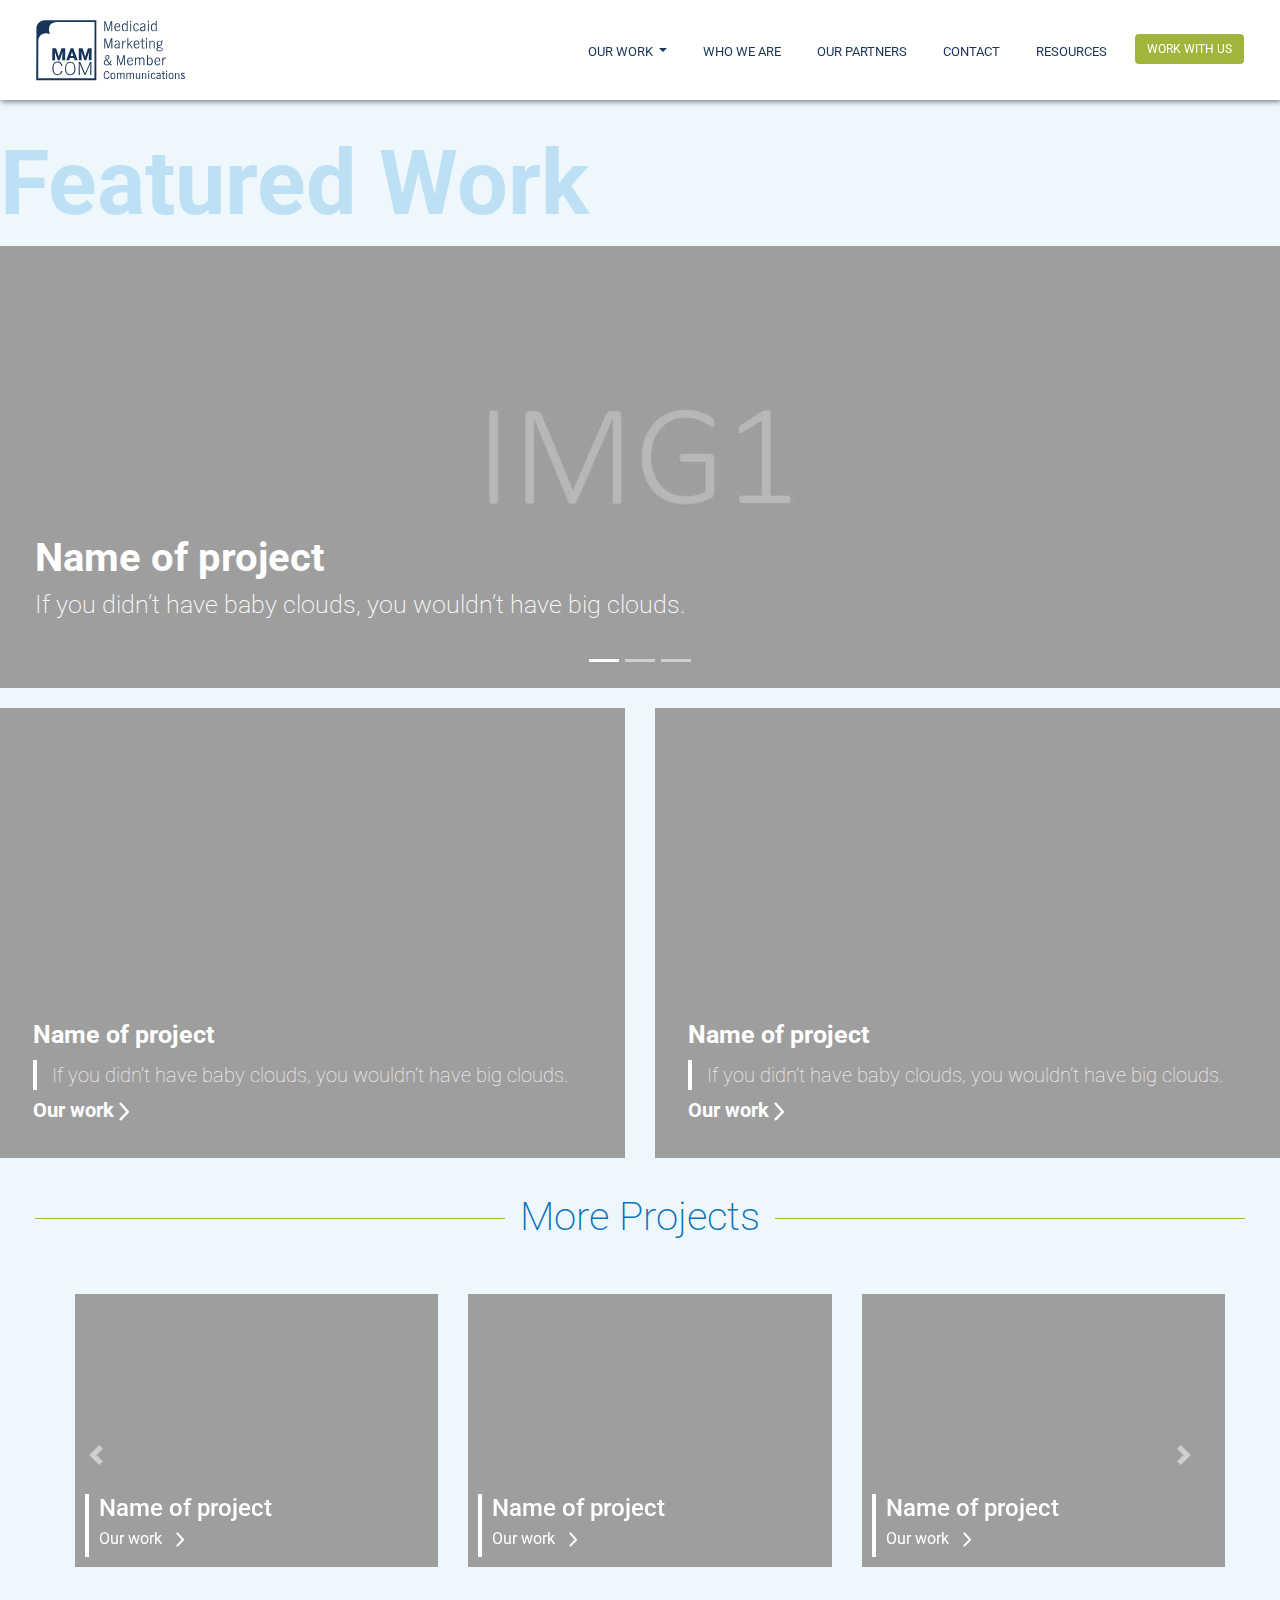
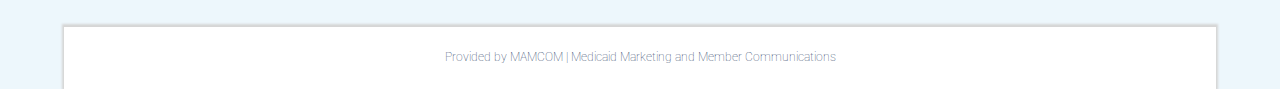
==== ourWork.html @ a42a414b "Add files via upload" ====
<!doctype html>
<html lang="en">
  <head>
	
<!-- Required meta tags -->
    <meta charset="utf-8">
    <meta name="viewport" content="width=device-width, initial-scale=1, shrink-to-fit=no">  
	  
<!-- Bootstrap CSS -->
    <link rel="stylesheet" href="https://stackpath.bootstrapcdn.com/bootstrap/4.3.1/css/bootstrap.min.css" integrity="sha384-ggOyR0iXCbMQv3Xipma34MD+dH/1fQ784/j6cY/iJTQUOhcWr7x9JvoRxT2MZw1T" crossorigin="anonymous">
	  
	<script src="https://ajax.googleapis.com/ajax/libs/jquery/3.4.1/jquery.min.js"></script>

    <title>MAMCOM | Medicaid Marketing and Member Communications</title> 
<!-- MAMCOM SEO -->	
    <link rel="shortcut icon" href="images/favicon.ico" type="image/x-icon">
	<link rel="icon" href="images/favicon.ico" type="image/x-icon">
	  
	<meta name="author" content="Katherine Stapleton & Stephen Suratos">
	<meta name="description" content="MAMCOM | Medicaid Marketing and Member Communications">			
	<meta name="keywords" content="Anthem, Medicaid, Marketing, Protfolio">  
	  
	
	  
	<link href="https://fonts.googleapis.com/css?family=Roboto" rel="stylesheet">
	<link href="stylesheet.css" rel="stylesheet">  
  </head>
  
<!-- onload event for wheel function -->	
  <body onload="init();" style="margin:0px;">

	  
<!-- Nav Bar -->  
	
	<nav id="myNav" class="navbar sticky-top navbar-expand-lg py-0 navbar-light bg-light py-md-0 my-0 my-sm-0">
		
	    <a class="navbar-brand py-0" href="Index.html"><img id="logo" src="images/MAMCOM-Logo.svg"  alt="logo"></a>
		<a class="navbar-brand py-0" href="Index.html"><img id="logoText" src="images/MAMCOM-Logo-text.svg"  alt="logo"></a>	

	  <button id="navTog" class="navbar-toggler" type="button" data-toggle="collapse" data-target="#navbarTogglerDemo02" aria-controls="navbarTogglerDemo02" aria-expanded="false" aria-label="Toggle navigation">
		<span class="navbar-toggler-icon"></span>
	  </button>

	  <div class="collapse navbar-collapse" id="navbarTogglerDemo02">
		<ul id="navBNav" class="navbar-nav ml-auto mt-2 mt-lg-0">
		  <li id="menuDropdown" class="nav-item dropdown">
        	<a class="nav-link dropdown-toggle" href="#" id="navbarDropdownMenuLink" role="button" data-toggle="dropdown" aria-haspopup="true" aria-expanded="false">
          	OUR WORK
        	</a>
				<div class="dropdown-menu" aria-labelledby="navbarDropdownMenuLink">
				  <a class="dropdown-item" href="memberStories.html">Member Stories</a>
				  <a class="dropdown-item" href="ourWork.html">Our Work</a>
				</div>
      	  </li>
		  <li class="nav-item">
			<a class="nav-link" href="whoWeAre.html">WHO WE&nbsp;ARE</a>
		  </li>
		  <li class="nav-item">
			<a class="nav-link" href="partners.html">OUR&nbsp;PARTNERS</a>
		  </li>
		  <li class="nav-item">
			<a class="nav-link" href="contact.html">CONTACT</a>
		  </li>
		  <li class="nav-item">
			<a class="nav-link" href="resources.html">RESOURCES</a>
		  </li>	
			
		  <li>
			  <a href="https://share.antheminc.com/teams/BrandMktgComms/Lists/SeptDec2019_Job_Requests/NewForm.aspx?"><button class="btn btn-outline-success my-1 my-sm-0">WORK WITH US</button></a>
		  </li>		

		</ul>
		
		
	  </div>
	</nav>

	  
<!-- Featured Work -->   
	<h1 class="heading">Featured Work</h1>
	  
<!-- Carousel -->   	  
	 <div id="carouselExampleIndicators" class="featuredCar carousel slide" data-ride="carousel">
	  <ol class="carousel-indicators">
		<li data-target="#carouselExampleIndicators" data-slide-to="0" class="active"></li>
		<li data-target="#carouselExampleIndicators" data-slide-to="1"></li>
		<li data-target="#carouselExampleIndicators" data-slide-to="2"></li>
	  </ol>
		 
	  <div class="carousel-inner">
		<div class="carousel-item active">
		  <img class="d-block w-100" src="images/CarPlaceH1.jpg" alt="First slide">
			  <div class="carousel-caption d-none d-md-block text-left">
    			<h2 class="carouselHead">Name of project</h2>
    			<h3 class="carouselSub">If you didn’t have baby clouds, you wouldn’t have big clouds.</h3>
				<!--<a class="carouselBtn" href="#">Our&nbsp;work <img src="images/arrow-rightMini-wht.svg" alt="arrow icon"/> </a>-->
  				</div>
		</div>
		<div class="carousel-item">
		  <img class="d-block w-100" src="images/CarPlaceH2.jpg" alt="First slide">
			  <div class="carousel-caption d-none d-md-block text-left">
    			<h2 class="carouselHead">Name of project</h2>
    			<h3 class="carouselSub">If you didn’t have baby clouds, you wouldn’t have big clouds.</h3>
				<!--<a class="carouselBtn" href="#">Our&nbsp;work <img src="images/arrow-rightMini-wht.svg" alt="arrow icon"/> </a>-->
  				</div>
		</div>
		<div class="carousel-item">
		  <img class="d-block w-100" src="images/CarPlaceH3.jpg" alt="First slide">
			  <div class="carousel-caption d-none d-md-block text-left">
    			<h2 class="carouselHead">Name of project</h2>
    			<h3 class="carouselSub">If you didn’t have baby clouds, you wouldn’t have big clouds.</h3>
				<!--<a class="carouselBtn" href="#">Our&nbsp;work <img src="images/arrow-rightMini-wht.svg" alt="arrow icon"/> </a>-->
  				</div>
		</div>
	  </div>
		<!-- Hiding arrows
	  <a class="carousel-control-prev" href="#carouselExampleIndicators" role="button" data-slide="prev">
		<span class="carousel-control-prev-icon" aria-hidden="true"></span>
		<span class="sr-only">Previous</span>
	  </a>
	  <a class="carousel-control-next" href="#carouselExampleIndicators" role="button" data-slide="next">
		<span class="carousel-control-next-icon" aria-hidden="true"></span>
		<span class="sr-only">Next</span>
	  </a>
	 -->
	  </div>
	  
<!-- Projects -->   		
		<div class="row">
		  <div class="col-sm-6">
			<img class="projectImgHalf" src="images/Workplaceholder.jpg" alt="First slide">
			<div class="card">
			  <div class="card-body">
				<h5 class="card-title">Name of project</h5>
				<div class="vertlineProject">
				<p class="card-text">If you didn’t have baby clouds, you wouldn’t have big clouds.</p>
				  </div><br/>
				
				<a class="carouselBtn" href="#">Our&nbsp;work <img src="images/arrow-rightMini-wht.svg" alt="arrow icon"/> </a>
			  </div>
			</div>
		  </div>
		  <div class="col-sm-6">
			<img class="projectImgHalf" src="images/Workplaceholder.jpg" alt="First slide">			
			<div class="card">
			  <div class="card-body">
				<h5 class="card-title">Name of project</h5>
				<div class="vertlineProject">
				<p class="card-text">If you didn’t have baby clouds, you wouldn’t have big clouds.</p>
				</div><br/>
				<a class="carouselBtn" href="#">Our&nbsp;work <img src="images/arrow-rightMini-wht.svg" alt="arrow icon"/> </a>
			  </div>
			</div>
		  </div>
		</div>
	  

<!-- More projects --> 	  
	 
		<div class="hRule">
			<span><h3>More Projects</h3></span>
		</div>
	  
	    <div id="carouselExampleControls" class="carousel slide" data-ride="carousel" data-interval="false">
		  <div class="moreProjectCar carousel-inner">
			<div class="moreProjectImg carousel-item active">
				
				<div class="float-left col-sm-4">
					<section class="row no-gutters align-items-center">
						<div>
							<a href="#"><img class="img-fluid" src="images/WorkplaceholderSmall.jpg" alt="..." ></a>
							<div class="vertlineMPro">
								<h4 class="mProTitle">Name of project</h4>
								<a class="mProLink" href="#">Our&nbsp;work <img src="images/arrow-rightMini-wht.svg" alt="arrow icon"/> </a>
							</div>	
						</div>
					</section>
				</div>	
				
 				<div class="float-left col-sm-4">
					<section class="row no-gutters align-items-center">
						<div>
							<a href="#"><img class="img-fluid" src="images/WorkplaceholderSmall.jpg" alt="..." ></a>
							<div class="vertlineMPro">
								<h4 class="mProTitle">Name of project</h4>
								<a class="mProLink" href="#">Our&nbsp;work <img src="images/arrow-rightMini-wht.svg" alt="arrow icon"/> </a>
							</div>	
						</div>
					</section>
				</div>	
				
				<div class="float-right col-sm-4">
					<section class="row no-gutters align-items-center">
						<div>
							<a href="#"><img class="img-fluid" src="images/WorkplaceholderSmall.jpg" alt="..." ></a>
							<div class="vertlineMPro">
								<h4 class="mProTitle">Name of project</h4>
								<a class="mProLink" href="#">Our&nbsp;work <img src="images/arrow-rightMini-wht.svg" alt="arrow icon"/> </a>
							</div>	
						</div>
					</section>
				</div>	
			 
			</div>
			<div class="moreProjectImg carousel-item">
			  <img src="images/WorkplaceholderSmall.jpg" class="float-left col-sm-4" alt="..." >
  		      <img src="images/WorkplaceholderSmall.jpg" class="float-center col-sm-4" alt="...">
			  <img src="images/WorkplaceholderSmall.jpg" class="float-right col-sm-4" alt="...">
				
			  <img src="images/WorkplaceholderSmall.jpg" class="float-left col-sm-4" alt="..." >
  		      <img src="images/WorkplaceholderSmall.jpg" class="float-center col-sm-4" alt="...">
			  <img src="images/WorkplaceholderSmall.jpg" class="float-right col-sm-4" alt="...">
				
			  <img src="images/WorkplaceholderSmall.jpg" class="float-left col-sm-4" alt="..." >
  		      <img src="images/WorkplaceholderSmall.jpg" class="float-center col-sm-4" alt="...">
			  <img src="images/WorkplaceholderSmall.jpg" class="float-right col-sm-4" alt="...">
			</div> 
			<div class="moreProjectImg carousel-item">
			  <img src="images/WorkplaceholderSmall.jpg" class="float-left col-sm-4" alt="..." >
  		      <img src="images/WorkplaceholderSmall.jpg" class="float-center col-sm-4" alt="...">
			  <img src="images/WorkplaceholderSmall.jpg" class="float-right col-sm-4" alt="...">
				
			  <img src="images/WorkplaceholderSmall.jpg" class="float-left col-sm-4" alt="..." >
  		      <img src="images/WorkplaceholderSmall.jpg" class="float-center col-sm-4" alt="...">
			  <img src="images/WorkplaceholderSmall.jpg" class="float-right col-sm-4" alt="...">
				
			  <img src="images/WorkplaceholderSmall.jpg" class="float-left col-sm-4" alt="..." >
  		      <img src="images/WorkplaceholderSmall.jpg" class="float-center col-sm-4" alt="...">
			  <img src="images/WorkplaceholderSmall.jpg" class="float-right col-sm-4" alt="...">
			</div> 
			
		  </div>
			
		  <a class="mProCarPrevCtrl carousel-control-prev" href="#carouselExampleControls" role="button" data-slide="prev">
			<span class="carousel-control-prev-icon" aria-hidden="true"></span>
			<span class="sr-only">Previous</span>
		  </a>
		  <a class="mProCarNextCtrl carousel-control-next" href="#carouselExampleControls" role="button" data-slide="next">
			<span class="carousel-control-next-icon" aria-hidden="true"></span>
			<span class="sr-only">Next</span>
		  </a>
		</div>

<!-- Footer-->
	  
	<footer id="footer" class="jumbotron jumbotron-fluid">
	  <div class="container">
		<p>Provided by MAMCOM | Medicaid Marketing and Member&nbsp;Communications</p>
	  </div>
	</footer>
	  
  	  
	  

<!-- Optional JavaScript -->
	<script src="scripts.js"></script> 
	  
 <!-- jQuery first, then Popper.js, then Bootstrap JS -->
    <script src="https://code.jquery.com/jquery-3.3.1.slim.min.js" integrity="sha384-q8i/X+965DzO0rT7abK41JStQIAqVgRVzpbzo5smXKp4YfRvH+8abtTE1Pi6jizo" crossorigin="anonymous"></script>
    <script src="https://cdnjs.cloudflare.com/ajax/libs/popper.js/1.14.7/umd/popper.min.js" integrity="sha384-UO2eT0CpHqdSJQ6hJty5KVphtPhzWj9WO1clHTMGa3JDZwrnQq4sF86dIHNDz0W1" crossorigin="anonymous"></script>
    <script src="https://stackpath.bootstrapcdn.com/bootstrap/4.3.1/js/bootstrap.min.js" integrity="sha384-JjSmVgyd0p3pXB1rRibZUAYoIIy6OrQ6VrjIEaFf/nJGzIxFDsf4x0xIM+B07jRM" crossorigin="anonymous"></script>
  </body>
</html>
---- stylesheet.css ----
/*	~~~~~~COLORS FOR SITE~~~~~
Grey		#606060
Light Grey	#EDEDED
Medium Grey	#D6D6D6
Navy Blue 	#173459
Light Blue	#50ADE3
Blue		#0A72BA
Magenta		#BA1D84
Green		#A2B53A
Light B BG	#EDF7FC



~~~~~~TVNord (Not working on web)~~~~~
font-family: 'TVNordCondEF-Black', 'TVNordEF-RegularOblique', 'TVNordEF-Regular', 'TVNordEF-Light', 'TVNordEF-Heavy', 'TVNordEF-BoldOblique', 'TVNordEF-Bold', 'TVNordEF-Black', 'TVNordCondEF-RegularOblique', 'TVNordCondEF-Regular', 'TVNordCondEF-Light', 'TVNordCondEF-BoldOblique', 'TVNordCondEF-Bold', 'Helvetica', 'Arial', 'sans-serif';


~~~~~~TEXT FOR SITE~~~~~
<link href="https://fonts.googleapis.com/css?family=Roboto" rel="stylesheet">*/



/* ~~~~~~Font Styles~~~~~~ */

body{
    font-family: 'Roboto', 'Helvetica', 'Arial', 'sans-serif';
    color: #173459;
	background-color: #fff;
	overflow-x: hidden;
	}
  
h1 {
	font-family: 'Roboto', 'Helvetica', 'Arial', 'sans-serif';
	color: #50ADE3;
	font-weight: bold;
	font-size: 7vw;
	opacity: 0.3;
	}

h2 {
	font-family: 'Roboto', 'Helvetica', 'Arial', 'sans-serif';
	color: #0A72BA;
	font-weight: bold;
	font-size: 36pt;
	text-shadow: 1.5px 1.5px 1.5px #D6D6D6;
	}
h3  {
	font-family: 'Roboto', 'Helvetica', 'Arial', 'sans-serif';
	color: #0A72BA;
	font-weight: 200 !important;
	font-size: 30pt;
	text-align: center;
	}
p 	{
	font-family: 'Roboto', 'Helvetica', 'Arial', 'sans-serif';
	color: #606060;
	font-size: 11pt;
	font-weight: lighter;
	line-height: 16pt;
	}


body {
  position: relative;
  margin: 0;
  min-height: 100%;
  font-family: 'Roboto', 'Helvetica', 'Arial', 'sans-serif';
  background-color: #EDF7FC;
}


/*----------Navbar Style----------*/


@media (min-width: 990px) {
     .navbar {
         height: 100px; 
         display: flex;
         align-items: center;
     	}
	  }
@media (max-width: 990px) {
    .navbar {
         height: 100px; 
         display: flex;
    	}
    .navbar-toggler {
        border: none;
		position:fixed;
		right:0px !important;
		display: flex;
		z-index: 5;
		background-color: #fff;
		float: right;
		top: 0;
		margin-top: 30px;
    	}
	.navbar-collapse {
		position: fixed;
		top: 0;
		left: 0;
		bottom: 0;
		width: 100%;
	}
	.navbar-collapse.collapse.show {
		height: 100vh;
	}

	
	#logoText {
		visibility: hidden;
		}
	
	.navbar-nav{
		background-color: #FFFFFF;
		width: 35% !important;
    	float: right !important;
    	vertical-align: middle; 
		height: 100vh !important;
		right: 0 !important;
		top: 100px;
		opacity: 0.95;
		margin-right: 0 !important;
		text-align: right;
		}
	
	.navbar-nav li{
		padding: 10px 10px 10px 20px;
		opacity:1;
		margin: 15px 0px 0px 0px;
		}
	
	.navbar-nav li a{
		padding: 0px 30px 0px 30px;
		opacity:1;
		border-bottom: none;
		}

	.navbar-nav li a:hover {
		border-bottom: none;
		float: none;
		}
	
	.navbar-nav li a:active {
		border-bottom: none;
		float: none;
		}
	.nav-link{
		margin-right: 20px;
	}
	.nav-item:hover{
		background-color: #EDEDED;
	}


	#menuDropdown{
		margin-top: 100px;
		width: 100%;
	}
	.dropdown-menu{
		box-shadow: none !important;
		font-family: 'Roboto', 'Helvetica', 'Arial', 'sans-serif';
		font-size: 11pt;
		background-color: transparent;
	}
	.dropdown-item{
		text-align: right;
	}
	
	.dropdown-menu a:hover{
		color: #0A72BA;
	}
	.dropdown-menu a:active{
		color: #0A72BA;
	}
	
	
} 


.navbar {
	z-index: 6;
	background-color: #ffffff !important;
	display: flex;
    align-items: center;
	box-shadow: 1px 1px 6px #606060;
	}
.navbar-toggler{
	border: 0px;
	position: fixed;
	right:0px !important;
	display: flex;
	margin-right: 20px;
	}
.navbar-toggler:focus{
	background-color: #fff;
	box-shadow:none !important;
    outline:0px !important;
	border: none;
}
.navbar-toggler:active, 
.navbar-toggler:hover{
	border: none;
	background-color:#EDEDED;
	box-shadow:none !important;
    outline:0px !important;
}

.nav-link {
	margin-top: 5px;
	color:#173459 !important;
	line-height: 10px;
	border-bottom: 2.5px solid #ffffff;
	font-family: 'Roboto', 'Helvetica', 'Arial', 'sans-serif';
	font-size: 10pt !important;
	}

.nav-link:hover {
	border-bottom: 2.5px solid #A2B53A;
	float: none;
	}
.nav-link:active {
	border-bottom: 2.5px solid #173459;
	float: none;
	}

.dropdown-menu{
	border-radius: 0px;
	font-family: 'Roboto', 'Helvetica', 'Arial', 'sans-serif';
	box-shadow: 0px 0px 4px #606060;
	border: none;
	text-align: center;
	}
.dropdown-menu{
	box-shadow: none !important;
	font-family: 'Roboto', 'Helvetica', 'Arial', 'sans-serif';
	font-size: 11pt;
	}
.dropdown-menu a{
	color: #173459;
	font-family: 'Roboto', 'Helvetica', 'Arial', 'sans-serif';
	border: none;
	}

.dropdown-menu a:hover{
	background-color: #EDEDED;
	}

.dropdown-menu a:active{
	background-color: #EDEDED;
	}

.nav-item {
	padding-right: 20px;
	}

.btn {
	background-color: #A2B53A;
	color: white;
	font-size: 12px;
	border: none;
	margin-right: 20px;
	float:right;
	}

.btn:hover{
	background-color: #50ADE3;
	}
.btn:active{
	background-color: #50ADE3;
	}

.navbar-brand {
	image-shadow:  1.5px 1.5px 1.5px #D6D6D6;
	margin: 0px;
	padding: 0;
	}

#logo{
	padding: 15px 0px 0px 0px !important;
	top: 0 !important;
	margin: 0px 0px 0px 15px !important;
	width: 70px;
	position:fixed;
	display: flex;
	vertical-align: middle;
	}

#logoText{
	padding: 15px 0px 0px 0px !important;
	top: 0 !important;
	margin: 0px 0px 0px 85px !important;
	width: 86px;
	position:fixed;
	}
	


/*--------------PAGE CONTENT----------------*/    

/*----------Home page Video Style----------*/


.jumbotron {
	position: static;
    padding-top: 0px;
    padding-bottom: 0px;
    margin-bottom: 0px;
    color: inherit;
	background-color: #fff;
	}

video {
	position:static;
    top: 0;
    left: 0;
    width: 100% !important;
 	}



/*--------------What we do---------------*/


#whatWeDo{
	background-color: #fff;
	padding: 50px 0px 50px 30px;
	border: none;
	}
#vertlineCopy{
	border-left: 4px solid #A2B53A;
	float: left;
	padding: 0px 0px 0px 15px;
	margin: 10px 40px 30px 0px;
	}
#whatWeDoImg{
	float: right;
	right: 0;
	top: 0;
	padding: 40px 0px 50px 20px;
	}
#textLink1{
	font-size: 18px;
	color: #0A72BA;
	padding: 50px 20px 0px 0px;
	font-weight: lighter;
	margin-top: 40px;
	word-break: keep-all;
	}

#textLink1 img{
	width: 10px;
	}

#textLink1:hover{
	color: #50ADE3;
	text-decoration: none;
	}

#textLink2{
	font-size: 18px;
	color: #0A72BA;
	padding: 50px 20px 0px 0px;
	font-weight: lighter;
	margin-top: 40px;
	word-break: keep-all;
	}

#textLink2 img{
	width: 10px;
	}

#textLink2:hover{
	color: #50ADE3;
	text-decoration: none;
	}



/*--------------Our services---------------*/


#ourServicesBG{
	background-color: #EDF7FC;
	width: 100%;
	bottom: 0;
	padding: 50px 0px 50px 30px;
}
#ourServices{
	background-color: transparent;
	padding: 50px 0px 50px 0px;
	border: none;
	}
#vertlineCopy2{
	border-left: 4px solid #A2B53A;
	float: left;
	padding: 0px 0px 0px 15px;
	margin: 10px 0px 30px 0px;
	}

#textLink3{
	font-size: 18px;
	color: #0A72BA;
	padding: 50px 20px 0px 0px;
	font-weight: lighter;
	margin-top: 40px;
	word-break: keep-all;
	}

#textLink3 img{
	width: 10px;
	}

#textLink3:hover{
	color: #50ADE3;
	text-decoration: none;
	}

.ourServWidget{
	position: absolute;
	margin: auto;
	right: 0;
	left: 0;
}

/*----------Our Work Content----------*/

.heading{
	margin-top: 30px;
}

.featuredCar{
	z-index: 3;
}
.carouselSub{
	font-family: 'Roboto', 'Helvetica', 'Arial', 'sans-serif';
	font-size: 25px;
	color: #fff;
	text-align: left;
	}
.carouselHead{
	font-family: 'Roboto', 'Helvetica', 'Arial', 'sans-serif';
	font-size: 40px;
	color: #fff;
	text-shadow: none;
	}
.carousel-caption{
	left: 0;
	margin-left: 35px;
	margin-bottom: 20px;
}
.carouselBtn img{
	width: 10px;
	}
.carouselBtn{
	font-family: 'Roboto', 'Helvetica', 'Arial', 'sans-serif';
	font-size: 20px;
	color: #fff;
	font-weight: bold;
	}
.carouselBtn:hover,
.carouselBtn:active{
	font-size: 20px;
	color: #D6D6D6;
	font-weight: bold;
	text-decoration: none;
	}
.projectImgHalf{
	margin-top: 20px;
	width: 100%;
	}

.card{
	position: absolute;
	bottom: 0;
	margin: 2%;
	background-color: transparent;
	border: none;
	}
.card-title{
	font-family: 'Roboto', 'Helvetica', 'Arial', 'sans-serif';
	font-size: 25px;
	color: #fff;
	text-shadow: none;
	font-weight: bold;
	margin: 0px 0px 5px 0px;
	}

.vertlineProject{
	border-left: 4px solid #fff;
	float: left;
	padding: 0px 0px 0px 15px;
	margin: 5px 0px 5px 0px;
	}
.card-text{
	font-family: 'Roboto', 'Helvetica', 'Arial', 'sans-serif';
	font-size: 20px;
	color: #fff;
	text-shadow: none;
	line-height: 30px;
	}

.hRule {
	margin: 35px;
    display: block;
    text-align: center;
    overflow: hidden;
    white-space: nowrap; 
	
    }

.hRule > span {
    position: relative;
    display: inline-block;
    }
	
.hRule > span:before,
.hRule > span:after {
    content: "";
    position: absolute;
    top: 45%;
    width: 9999px;
    height: 1px;
    background: #A2B53A;
    }

.hRule > span:before {
    right: 100%;
    margin-right: 15px;
    }

.hRule > span:after {
    left: 100%;
    margin-left: 15px;
    }
.moreProjectCar{
	padding: 0px 50px 50px 50px;
	}
.moreProjectImg img{
	margin: 10px;
}

.vertlineMPro{
	position: absolute;
	bottom: 0;
	margin: 0px 0px 20px 20px;
	border-left: 4px solid #fff;
	padding: 0;
}

.mProTitle{
	padding: 0px 0px 0px 10px;
	color: #fff;
	margin: 0;
}
.mProLink img{
	width: 8px;
}
.mProLink{
	color: #fff;
	padding-left: 10px;
	padding-top:  0;
	margin: 0;
}


/*----------Footer----------*/

footer{
	position: absolute;
	bottom: 0;
	margin-left: auto;
	margin-right: auto;
	box-shadow: 0px -1px 2px 2px #D6D6D6; 
	width: 90%;
	display: block;
	}

#footer{
	background-color: #ffffff;
	padding: 20px 0px 5px 0px;

}

#footer p{
	font-size: 12px !important;
	color: #173459;
	text-align: center;
}
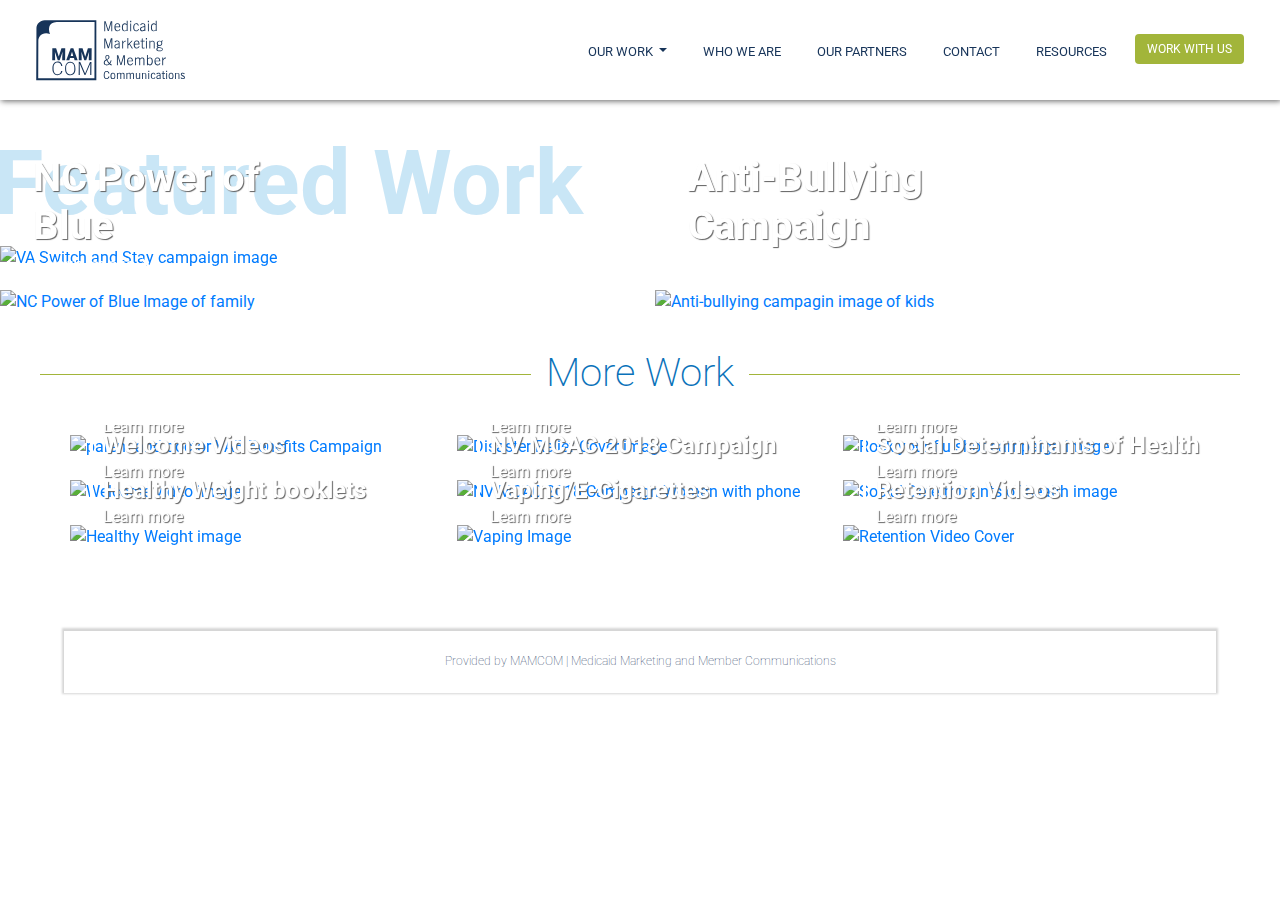
==== commit f8ae4ed4: "Add files via upload" ====
--- a/ourWork.html
+++ b/ourWork.html
@@ -79,36 +79,34 @@
 <!-- Featured Work -->   
 	<h1 class="heading">Featured Work</h1>
 	  
-<!-- Carousel -->   	  
-	 <div id="carouselExampleIndicators" class="featuredCar carousel slide" data-ride="carousel">
+<!-- Carousel -->
+	 
+	 <div id="carouselExampleIndicators" class="carousel slide" data-ride="carousel">
 	  <ol class="carousel-indicators">
 		<li data-target="#carouselExampleIndicators" data-slide-to="0" class="active"></li>
 		<li data-target="#carouselExampleIndicators" data-slide-to="1"></li>
 		<li data-target="#carouselExampleIndicators" data-slide-to="2"></li>
 	  </ol>
 		 
-	  <div class="carousel-inner">
+	  <div id="featuredInner" class="carousel-inner">
 		<div class="carousel-item active">
-		  <img class="d-block w-100" src="images/CarPlaceH1.jpg" alt="First slide">
+			<a href="projects/VA_Switch&Stay_Campaign.html"> <img class="d-block w-100" src="projects/projectIMGS/VA-Switch&Stay_Featured-IMG.jpg" alt="VA Switch and Stay campaign image"></a>
 			  <div class="carousel-caption d-none d-md-block text-left">
-    			<h2 class="carouselHead">Name of project</h2>
-    			<h3 class="carouselSub">If you didn’t have baby clouds, you wouldn’t have big clouds.</h3>
+				  <a class="ProLink" href="projects/VA_Switch&Stay_Campaign.html"><h2 class="carouselHead">VA Switch &#38; Stay campaign</h2></a>
 				<!--<a class="carouselBtn" href="#">Our&nbsp;work <img src="images/arrow-rightMini-wht.svg" alt="arrow icon"/> </a>-->
   				</div>
 		</div>
 		<div class="carousel-item">
-		  <img class="d-block w-100" src="images/CarPlaceH2.jpg" alt="First slide">
+		  	<a href="projects/AGP_$0_Dollars.html"><img class="d-block w-100" src="projects/projectIMGS/$0_Dollars_Campaign_Featured-IMG.jpg" alt="anti-bullying campaign print"></a>
 			  <div class="carousel-caption d-none d-md-block text-left">
-    			<h2 class="carouselHead">Name of project</h2>
-    			<h3 class="carouselSub">If you didn’t have baby clouds, you wouldn’t have big clouds.</h3>
+    			  <a class="ProLink" href="projects/AGP_$0_Dollars.html"><h2 class="carouselHead">$0 Dollars Campaign</h2></a>
 				<!--<a class="carouselBtn" href="#">Our&nbsp;work <img src="images/arrow-rightMini-wht.svg" alt="arrow icon"/> </a>-->
   				</div>
 		</div>
 		<div class="carousel-item">
-		  <img class="d-block w-100" src="images/CarPlaceH3.jpg" alt="First slide">
+		  <a href="projects/Microsites.html"><img class="d-block w-100" src="projects/projectIMGS/Microsites_FeaturedIMG.jpg" alt="Microsite featured image"></a>
 			  <div class="carousel-caption d-none d-md-block text-left">
-    			<h2 class="carouselHead">Name of project</h2>
-    			<h3 class="carouselSub">If you didn’t have baby clouds, you wouldn’t have big clouds.</h3>
+    			<a class="ProLink" href="projects/Microsites.html"><h2 class="carouselHead">Microsites</h2></a>
 				<!--<a class="carouselBtn" href="#">Our&nbsp;work <img src="images/arrow-rightMini-wht.svg" alt="arrow icon"/> </a>-->
   				</div>
 		</div>
@@ -124,31 +122,26 @@
 	  </a>
 	 -->
 	  </div>
+	
 	  
 <!-- Projects -->   		
 		<div class="row">
 		  <div class="col-sm-6">
-			<img class="projectImgHalf" src="images/Workplaceholder.jpg" alt="First slide">
-			<div class="card">
+			  <a href="projects/NC_PowerOfBlue.html"><img class="projectImgHalf" src="projects/projectIMGS/NC-Power-of-Blue-Campaign-Top2-IMG.jpg" alt="NC Power of Blue Image of family"></a>
+			<div class="projHalf">
 			  <div class="card-body">
-				<h5 class="card-title">Name of project</h5>
-				<div class="vertlineProject">
-				<p class="card-text">If you didn’t have baby clouds, you wouldn’t have big clouds.</p>
-				  </div><br/>
-				
-				<a class="carouselBtn" href="#">Our&nbsp;work <img src="images/arrow-rightMini-wht.svg" alt="arrow icon"/> </a>
+				  <a class="ProLink" href="projects/NC_PowerOfBlue.html"><h5 class="projName">NC Power of Blue</h5></a>
+				
+				<a class="carouselBtn" href="projects/NC_PowerOfBlue.html">Learn&nbsp;more <img src="images/arrow-rightMini-wht.svg" alt="arrow icon"/> </a>
 			  </div>
 			</div>
 		  </div>
 		  <div class="col-sm-6">
-			<img class="projectImgHalf" src="images/Workplaceholder.jpg" alt="First slide">			
-			<div class="card">
-			  <div class="card-body">
-				<h5 class="card-title">Name of project</h5>
-				<div class="vertlineProject">
-				<p class="card-text">If you didn’t have baby clouds, you wouldn’t have big clouds.</p>
-				</div><br/>
-				<a class="carouselBtn" href="#">Our&nbsp;work <img src="images/arrow-rightMini-wht.svg" alt="arrow icon"/> </a>
+			<a href="projects/ACAMKT-2019-AntiBullyingCampaign.html"><img class="projectImgHalf" src="projects/projectIMGS/ACAMKT_Anti-Bullying_Top2-IMG.jpg" alt="Anti-bullying campagin image of kids"></a>		
+			<div class="projHalf">
+			  	<div class="card-body">
+				  <a class="ProLink" href="projects/ACAMKT-2019-AntiBullyingCampaign.html"><h5 class="projName">Anti-Bullying Campaign</h5></a>
+				<a class="carouselBtn" href="projects/ACAMKT-2019-AntiBullyingCampaign.html">Learn&nbsp;more <img src="images/arrow-rightMini-wht.svg" alt="arrow icon"/> </a>
 			  </div>
 			</div>
 		  </div>
@@ -158,88 +151,257 @@
 <!-- More projects --> 	  
 	 
 		<div class="hRule">
-			<span><h3>More Projects</h3></span>
+			<span><h3>More Work</h3></span>
 		</div>
 	  
 	    <div id="carouselExampleControls" class="carousel slide" data-ride="carousel" data-interval="false">
 		  <div class="moreProjectCar carousel-inner">
 			<div class="moreProjectImg carousel-item active">
 				
-				<div class="float-left col-sm-4">
-					<section class="row no-gutters align-items-center">
-						<div>
-							<a href="#"><img class="img-fluid" src="images/WorkplaceholderSmall.jpg" alt="..." ></a>
-							<div class="vertlineMPro">
-								<h4 class="mProTitle">Name of project</h4>
-								<a class="mProLink" href="#">Our&nbsp;work <img src="images/arrow-rightMini-wht.svg" alt="arrow icon"/> </a>
-							</div>	
-						</div>
-					</section>
-				</div>	
-				
- 				<div class="float-left col-sm-4">
-					<section class="row no-gutters align-items-center">
-						<div>
-							<a href="#"><img class="img-fluid" src="images/WorkplaceholderSmall.jpg" alt="..." ></a>
-							<div class="vertlineMPro">
-								<h4 class="mProTitle">Name of project</h4>
-								<a class="mProLink" href="#">Our&nbsp;work <img src="images/arrow-rightMini-wht.svg" alt="arrow icon"/> </a>
-							</div>	
-						</div>
-					</section>
-				</div>	
-				
-				<div class="float-right col-sm-4">
-					<section class="row no-gutters align-items-center">
-						<div>
-							<a href="#"><img class="img-fluid" src="images/WorkplaceholderSmall.jpg" alt="..." ></a>
-							<div class="vertlineMPro">
-								<h4 class="mProTitle">Name of project</h4>
-								<a class="mProLink" href="#">Our&nbsp;work <img src="images/arrow-rightMini-wht.svg" alt="arrow icon"/> </a>
-							</div>	
-						</div>
-					</section>
-				</div>	
-			 
-			</div>
-			<div class="moreProjectImg carousel-item">
-			  <img src="images/WorkplaceholderSmall.jpg" class="float-left col-sm-4" alt="..." >
-  		      <img src="images/WorkplaceholderSmall.jpg" class="float-center col-sm-4" alt="...">
-			  <img src="images/WorkplaceholderSmall.jpg" class="float-right col-sm-4" alt="...">
-				
-			  <img src="images/WorkplaceholderSmall.jpg" class="float-left col-sm-4" alt="..." >
-  		      <img src="images/WorkplaceholderSmall.jpg" class="float-center col-sm-4" alt="...">
-			  <img src="images/WorkplaceholderSmall.jpg" class="float-right col-sm-4" alt="...">
-				
-			  <img src="images/WorkplaceholderSmall.jpg" class="float-left col-sm-4" alt="..." >
-  		      <img src="images/WorkplaceholderSmall.jpg" class="float-center col-sm-4" alt="...">
-			  <img src="images/WorkplaceholderSmall.jpg" class="float-right col-sm-4" alt="...">
-			</div> 
-			<div class="moreProjectImg carousel-item">
-			  <img src="images/WorkplaceholderSmall.jpg" class="float-left col-sm-4" alt="..." >
-  		      <img src="images/WorkplaceholderSmall.jpg" class="float-center col-sm-4" alt="...">
-			  <img src="images/WorkplaceholderSmall.jpg" class="float-right col-sm-4" alt="...">
-				
-			  <img src="images/WorkplaceholderSmall.jpg" class="float-left col-sm-4" alt="..." >
-  		      <img src="images/WorkplaceholderSmall.jpg" class="float-center col-sm-4" alt="...">
-			  <img src="images/WorkplaceholderSmall.jpg" class="float-right col-sm-4" alt="...">
-				
-			  <img src="images/WorkplaceholderSmall.jpg" class="float-left col-sm-4" alt="..." >
-  		      <img src="images/WorkplaceholderSmall.jpg" class="float-center col-sm-4" alt="...">
-			  <img src="images/WorkplaceholderSmall.jpg" class="float-right col-sm-4" alt="...">
-			</div> 
+				<div class="mProSect float-left col-sm-4">
+					<section class="row no-gutters align-items-center">
+						<div>
+							<a href="projects/VAB_Benefits_Campaign.html"><img class="img-fluid carIMG" src="projects/projectIMGS/MD-Growth-Campaign_cover.jpg" alt="parent and doctor VAB Benefits Campaign" ></a>
+							<div class="vertlineMPro card-body">
+								<a class="mProLink" href="projects/VAB_Benefits_Campaign.html"><h4 class="mProTitle">VAB Benefits Campaign</h4></a><br>
+								<a class="mProLink" href="projects/VAB_Benefits_Campaign.html">Learn&nbsp;more <img src="images/arrow-rightMini-wht.svg" alt="arrow icon"/> </a>
+							</div>	
+						</div>
+					</section>
+				</div>	
+				
+				<div class="mProSect float-left col-sm-4">
+					<section class="row no-gutters align-items-center">
+						<div>
+							<a href="projects/DisasterRelief_Shorts.html"><img class="img-fluid carIMG" src="projects/projectIMGS/Disaster-relief-video-Cover.jpg" alt="Disaster Relief Cover image"></a>
+							<div class="vertlineMPro card-body">
+								<a class="mProLink" href="projects/DisasterRelief_Shorts.html"><h4 class="mProTitle">Disaster Relief Shorts</h4></a><br>
+								<a class="mProLink" href="projects/DisasterRelief_Shorts.html">Learn&nbsp;more <img src="images/arrow-rightMini-wht.svg" alt="arrow icon"/> </a>
+							</div>	
+						</div>
+					</section>
+				</div>	
+				
+				<div class="mProSect float-left col-sm-4">
+					<section class="row no-gutters align-items-center">
+						<div>
+							<a href="projects/RockYourFlu_Campaign.html"><img class="img-fluid carIMG" src="projects/projectIMGS/ENY-Rock-Your-Flu-Shot_Cover.jpg" alt="Rock your flu shot campaign image"></a>
+							<div class="vertlineMPro card-body">
+								<a class="mProLink" href="projects/RockYourFlu_Campaign.html"><h4 class="mProTitle">Rock your flu shot</h4></a><br>
+								<a class="mProLink" href="projects/RockYourFlu_Campaign.html">Learn&nbsp;more <img src="images/arrow-rightMini-wht.svg" alt="arrow icon"/> </a>
+							</div>	
+						</div>
+					</section>
+				</div>	
+				
+				
+				<div class="mProSect float-left col-sm-4">
+					<section class="row no-gutters align-items-center">
+						<div>
+							<a href="projects/Welcome_Videos.html"><img class="img-fluid carIMG" src="projects/projectIMGS/Welcome-Video-cover.jpg" alt="Welcome video image" ></a>
+							<div class="vertlineMPro card-body">
+								<a class="mProLink" href="projects/Welcome_Videos.html"><h4 class="mProTitle">Welcome Videos</h4></a><br>
+								<a class="mProLink" href="projects/Welcome_Videos.html">Learn&nbsp;more <img src="images/arrow-rightMini-wht.svg" alt="arrow icon"/> </a>
+							</div>	
+						</div>
+					</section>
+				</div>	
+				
+				<div class="mProSect float-left col-sm-4">
+					<section class="row no-gutters align-items-center">
+						<div>
+							<a href="projects/NV_MCAC2018_Campaign.html"><img class="img-fluid carIMG" src="projects/projectIMGS/NV_MCAC_Campaign-2018_Cover.jpg" alt="NV MCAC 2018 Campaign Woman with phone" ></a>
+							<div class="vertlineMPro card-body">
+								<a class="mProLink" href="projects/NV_MCAC2018_Campaign.html"><h4 class="mProTitle">NV MCAC 2018 Campaign</h4></a><br>
+								<a class="mProLink" href="projects/NV_MCAC2018_Campaign.html">Learn&nbsp;more <img src="images/arrow-rightMini-wht.svg" alt="arrow icon"/> </a>
+							</div>	
+						</div>
+					</section>
+				</div>	
+				
+				<div class="mProSect float-left col-sm-4">
+					<section class="row no-gutters align-items-center">
+						<div>
+							<a href="projects/SocialDeterminantsOfHealth.html"><img class="img-fluid carIMG" src="projects/projectIMGS/SDOH_Cover.jpg" alt="Social Determinants of health image" ></a>
+							<div class="vertlineMPro card-body">
+								<a class="mProLink" href="projects/SocialDeterminantsOfHealth.html"><h4 class="mProTitle">Social Determinants of Health</h4></a><br>
+								<a class="mProLink" href="projects/SocialDeterminantsOfHealth.html">Learn&nbsp;more <img src="images/arrow-rightMini-wht.svg" alt="arrow icon"/> </a>
+							</div>	
+						</div>
+					</section>
+				</div>
+				
+				
+				<div class="mProSect float-left col-sm-4">
+					<section class="row no-gutters align-items-center">
+						<div>
+							<a href="projects/HealthyWeightBooks.html"><img class="img-fluid carIMG" src="projects/projectIMGS/HealthyWeightBooklet_cover.jpg" alt="Healthy Weight image" ></a>
+							<div class="vertlineMPro card-body">
+								<a class="mProLink" href="projects/HealthyWeightBooks.html"><h4 class="mProTitle">Healthy Weight booklets</h4></a><br>
+								<a class="mProLink" href="projects/HealthyWeightBooks.html">Learn&nbsp;more <img src="images/arrow-rightMini-wht.svg" alt="arrow icon"/> </a>
+							</div>	
+						</div>
+					</section>
+				</div>	
+				
+				<div class="mProSect float-left col-sm-4">
+					<section class="row no-gutters align-items-center">
+						<div>
+							<a href="projects/Vaping.html"><img class="img-fluid carIMG" src="projects/projectIMGS/Vaping_E-Cig_cover.jpg" alt="Vaping Image" ></a>
+							<div class="vertlineMPro card-body">
+								<a class="mProLink" href="projects/Vaping.html"><h4 class="mProTitle">Vaping/E-Cigarettes</h4></a><br>
+								<a class="mProLink" href="projects/Vaping.html">Learn&nbsp;more <img src="images/arrow-rightMini-wht.svg" alt="arrow icon"/> </a>
+							</div>	
+						</div>
+					</section>
+				</div>	
+				
+				<div class="mProSect float-left col-sm-4">
+					<section class="row no-gutters align-items-center">
+						<div>
+							<a href="projects/Retention_Videos.html"><img class="img-fluid carIMG" src="projects/projectIMGS/Retention-Video_cover.jpg" alt="Retention Video Cover" ></a>
+							<div class="vertlineMPro card-body">
+								<a class="mProLink" href="projects/Retention_Videos.html"><h4 class="mProTitle">Retention Videos</h4></a><br>
+								<a class="mProLink" href="projects/Retention_Videos.html">Learn&nbsp;more <img src="images/arrow-rightMini-wht.svg" alt="arrow icon"/> </a>
+							</div>	
+						</div>
+					</section>
+				</div>
+				
+		  </div>
+			  
+<!-- 
+*******Hiding Second set of project slides******
+
+<div class="moreProjectImg carousel-item">
+				
+				<div class="mProSect float-left col-sm-4">
+					<section class="row no-gutters align-items-center">
+						<div>
+							<a href="projectTemp.html"><img class="img-fluid carIMG" src="images/WorkplaceholderSmall.jpg" alt="..." ></a>
+							<div class="vertlineMPro card-body">
+								<a class="mProLink" href="projectTemp.html"><h4 class="mProTitle">Name of project</h4></a><br>
+								<a class="mProLink" href="projectTemp.html">Learn&nbsp;more <img src="images/arrow-rightMini-wht.svg" alt="arrow icon"/> </a>
+							</div>	
+						</div>
+					</section>
+				</div>	
+				
+				<div class="mProSect float-left col-sm-4">
+					<section class="row no-gutters align-items-center">
+						<div>
+							<a href="projectTemp.html"><img class="img-fluid carIMG" src="images/WorkplaceholderSmall.jpg" alt="..." ></a>
+							<div class="vertlineMPro card-body">
+								<a class="mProLink" href="projectTemp.html"><h4 class="mProTitle">Name of project</h4></a><br>
+								<a class="mProLink" href="projectTemp.html">Learn&nbsp;more <img src="images/arrow-rightMini-wht.svg" alt="arrow icon"/> </a>
+							</div>	
+						</div>
+					</section>
+				</div>	
+				
+				<div class="mProSect float-left col-sm-4">
+					<section class="row no-gutters align-items-center">
+						<div>
+							<a href="projectTemp.html"><img class="img-fluid carIMG" src="images/WorkplaceholderSmall.jpg" alt="..." ></a>
+							<div class="vertlineMPro card-body">
+								<a class="mProLink" href="projectTemp.html"><h4 class="mProTitle">Name of project</h4></a><br>
+								<a class="mProLink" href="projectTemp.html">Learn&nbsp;more <img src="images/arrow-rightMini-wht.svg" alt="arrow icon"/> </a>
+							</div>	
+						</div>
+					</section>
+				</div>	
+				
+				
+				<div class="mProSect float-left col-sm-4">
+					<section class="row no-gutters align-items-center">
+						<div>
+							<a href="projectTemp.html"><img class="img-fluid carIMG" src="images/WorkplaceholderSmall.jpg" alt="..." ></a>
+							<div class="vertlineMPro card-body">
+								<a class="mProLink" href="projectTemp.html"><h4 class="mProTitle">Name of project</h4></a><br>
+								<a class="mProLink" href="projectTemp.html">Learn&nbsp;more <img src="images/arrow-rightMini-wht.svg" alt="arrow icon"/> </a>
+							</div>	
+						</div>
+					</section>
+				</div>	
+				
+				<div class="mProSect float-left col-sm-4">
+					<section class="row no-gutters align-items-center">
+						<div>
+							<a href="projectTemp.html"><img class="img-fluid carIMG" src="images/WorkplaceholderSmall.jpg" alt="..." ></a>
+							<div class="vertlineMPro card-body">
+								<a class="mProLink" href="projectTemp.html"><h4 class="mProTitle">Name of project</h4></a><br>
+								<a class="mProLink" href="projectTemp.html">Learn&nbsp;more <img src="images/arrow-rightMini-wht.svg" alt="arrow icon"/> </a>
+							</div>	
+						</div>
+					</section>
+				</div>	
+				
+				<div class="mProSect float-left col-sm-4">
+					<section class="row no-gutters align-items-center">
+						<div>
+							<a href="projectTemp.html"><img class="img-fluid carIMG" src="images/WorkplaceholderSmall.jpg" alt="..." ></a>
+							<div class="vertlineMPro card-body">
+								<a class="mProLink" href="projectTemp.html"><h4 class="mProTitle">Name of project</h4></a><br>
+								<a class="mProLink" href="projectTemp.html">Learn&nbsp;more <img src="images/arrow-rightMini-wht.svg" alt="arrow icon"/> </a>
+							</div>	
+						</div>
+					</section>
+				</div>
+				
+				
+				<div class="mProSect float-left col-sm-4">
+					<section class="row no-gutters align-items-center">
+						<div>
+							<a href="projectTemp.html"><img class="img-fluid carIMG" src="images/WorkplaceholderSmall.jpg" alt="..." ></a>
+							<div class="vertlineMPro card-body">
+								<a class="mProLink" href="projectTemp.html"><h4 class="mProTitle">Name of project</h4></a><br>
+								<a class="mProLink" href="projectTemp.html">Learn&nbsp;more <img src="images/arrow-rightMini-wht.svg" alt="arrow icon"/> </a>
+							</div>	
+						</div>
+					</section>
+				</div>	
+				
+				<div class="mProSect float-left col-sm-4">
+					<section class="row no-gutters align-items-center">
+						<div>
+							<a href="projectTemp.html"><img class="img-fluid carIMG" src="images/WorkplaceholderSmall.jpg" alt="..." ></a>
+							<div class="vertlineMPro card-body">
+								<a class="mProLink" href="projectTemp.html"><h4 class="mProTitle">Name of project</h4></a><br>
+								<a class="mProLink" href="projectTemp.html">Learn&nbsp;more <img src="images/arrow-rightMini-wht.svg" alt="arrow icon"/> </a>
+							</div>	
+						</div>
+					</section>
+				</div>	
+				
+				<div class="mProSect float-left col-sm-4">
+					<section class="row no-gutters align-items-center">
+						<div>
+							<a href="projectTemp.html"><img class="img-fluid carIMG" src="images/WorkplaceholderSmall.jpg" alt="..." ></a>
+							<div class="vertlineMPro card-body">
+								<a class="mProLink" href="projectTemp.html"><h4 class="mProTitle">Name of project</h4></a><br>
+								<a class="mProLink" href="projectTemp.html">Learn&nbsp;more <img src="images/arrow-rightMini-wht.svg" alt="arrow icon"/> </a>
+							</div>	
+						</div>
+					</section>
+				</div>
+				
+		  </div>	  
+	    </div>	  
+			  
+		-->
+			  
 			
-		  </div>
-			
-		  <a class="mProCarPrevCtrl carousel-control-prev" href="#carouselExampleControls" role="button" data-slide="prev">
-			<span class="carousel-control-prev-icon" aria-hidden="true"></span>
+		 <!-- <a class="mProCarPrevCtrl carousel-control-prev" href="#carouselExampleControls" role="button" data-slide="prev">
+			<img  src="images/carousel-arrow-prev-Green.svg" alt="previous arrow icon">
 			<span class="sr-only">Previous</span>
 		  </a>
 		  <a class="mProCarNextCtrl carousel-control-next" href="#carouselExampleControls" role="button" data-slide="next">
-			<span class="carousel-control-next-icon" aria-hidden="true"></span>
+			<img  src="images/carousel-arrow-next-Green.svg" alt="previous arrow icon">
 			<span class="sr-only">Next</span>
-		  </a>
-		</div>
+		  </a>-->
+		</div>
+	  
+<br><br><br>
 
 <!-- Footer-->
 	  
--- a/stylesheet.css
+++ b/stylesheet.css
@@ -26,6 +26,9 @@
     font-family: 'Roboto', 'Helvetica', 'Arial', 'sans-serif';
     color: #173459;
 	background-color: #fff;
+  	position: relative;
+  	margin: 0;
+  	min-height: 100%;
 	overflow-x: hidden;
 	}
   
@@ -35,6 +38,7 @@
 	font-weight: bold;
 	font-size: 7vw;
 	opacity: 0.3;
+	left: 0 !important;
 	}
 
 h2 {
@@ -50,8 +54,10 @@
 	font-weight: 200 !important;
 	font-size: 30pt;
 	text-align: center;
-	}
-p 	{
+	word-break: keep-all;
+	}
+
+p{
 	font-family: 'Roboto', 'Helvetica', 'Arial', 'sans-serif';
 	color: #606060;
 	font-size: 11pt;
@@ -59,13 +65,56 @@
 	line-height: 16pt;
 	}
 
-
-body {
-  position: relative;
+.arrow {
+  text-align: center;
   margin: 0;
-  min-height: 100%;
-  font-family: 'Roboto', 'Helvetica', 'Arial', 'sans-serif';
-  background-color: #EDF7FC;
+
+ }
+.arrow a:hover{
+  opacity: 0.8;
+ }
+
+.arrow img{
+  width: 30px;
+	opacity: 1;
+	animation-delay: 7s;
+	animation-name: fadeInOpacity;
+	animation-fill-mode: forwards;
+	animation-timing-function: ease-out;
+	animation-duration: 1.5s;
+ }
+@keyframes fadeInOpacity {
+	0% {
+		opacity: 1;
+	}
+	100% {
+		opacity: 0;
+	}
+}
+.bounce {
+  -moz-animation: bounce 2s infinite;
+  -webkit-animation: bounce 2s infinite;
+  animation: bounce 2s infinite;
+ }
+
+@keyframes bounce {
+  0%, 20%, 50%, 80%, 100% {
+    transform: translateY(0);
+  }
+  40% {
+    transform: translateY(-15px);
+  }
+  60% {
+    transform: translateY(-15px);
+  }
+}
+.indexArrow{
+	position: relative;
+	left:0;
+	right:0;
+	margin: auto;
+	bottom: 8vw;
+	padding-bottom: 20px;
 }
 
 
@@ -78,7 +127,7 @@
          display: flex;
          align-items: center;
      	}
-	  }
+}
 @media (max-width: 990px) {
     .navbar {
          height: 100px; 
@@ -101,12 +150,11 @@
 		left: 0;
 		bottom: 0;
 		width: 100%;
-	}
+		}
 	.navbar-collapse.collapse.show {
 		height: 100vh;
-	}
-
-	
+		}
+
 	#logoText {
 		visibility: hidden;
 		}
@@ -147,44 +195,320 @@
 		}
 	.nav-link{
 		margin-right: 20px;
-	}
+		}
 	.nav-item:hover{
 		background-color: #EDEDED;
-	}
-
+		}
 
 	#menuDropdown{
 		margin-top: 100px;
 		width: 100%;
-	}
+		}
 	.dropdown-menu{
 		box-shadow: none !important;
 		font-family: 'Roboto', 'Helvetica', 'Arial', 'sans-serif';
 		font-size: 11pt;
 		background-color: transparent;
-	}
+		}
 	.dropdown-item{
 		text-align: right;
-	}
-	
+		}
 	.dropdown-menu a:hover{
 		color: #0A72BA;
-	}
+		}
 	.dropdown-menu a:active{
 		color: #0A72BA;
-	}
-	
-	
+		}
+	.projHalf{
+		visibility: hidden;
+		}
+	.mProTitle{
+		visibility: visible !important;
+		position: absolute;
+		bottom: 0 !important;
+		padding-bottom: 10%;
+		font-size: 3vw !important;
+		left: 0 !important;
+		text-shadow: 1px 1px #606060;
+		}
+	.projName{
+		visibility: visible !important;
+		position: absolute;
+		bottom: 0 !important;
+		padding-bottom: 10%;
+		font-size: 5vw !important;
+		}
+	.vertlineMPro{
+		visibility: hidden;
+		}
+	.profileDesc{
+		visibility: hidden;
+		}
+
+	.profileRule{
+		visibility: hidden;
+		}
+	/*.profileIcons{
+		visibility: hidden;		
+	}*/
+
+	.profileContact {
+		position: absolute;
+		left: 0;
+		right: 0;
+		font-size: 93% !important;
+		text-align: center !important;
+		padding: 5% !important;
+		margin: 0 !important;
+		}
+	.envelopeIcon{
+		display: block;
+		position: absolute;
+		width: 13% !important;
+		left: 0 !important;
+		right: 0 !important;
+		margin: auto !important;
+		top: 44%;
+		}
+	.email{
+		display: block;
+		top: 52%;
+		}
+	.phoneIcon{
+		display: block;
+		position: absolute;
+		width: 13% !important;
+		left: 0 !important;
+		right: 0 !important;
+		margin: auto !important;
+		top: 72%;
+		}
+	.phone{
+		display: block;
+		top: 82%;
+		}
+	.profileCard{
+		min-width: 25rem !important;
+		max-width: 25rem !important;
+	  }
+	
+	.workTitle a{
+		top: 50% !important;
+		padding-top: 5px !important;
+		}
 } 
-
+@media (min-width: 770px) and (max-width: 990px){
+	.envelopeIcon{
+		display: block;
+		top: 40%;
+		}
+	.email{
+		top: 47%;
+		}
+	.phoneIcon{
+		top: 65%;
+		}
+
+	.phone{
+		top: 75%;
+		}
+	.profileCard{
+		min-width: 20rem !important;
+		max-width: 20rem !important;
+	  	}
+
+	.workTitle a{
+		top: 35% !important;
+		padding-top: 5px !important;
+		}
+}
+
+@media (min-width: 720px) and (max-width: 770px){
+	.envelopeIcon{
+		display: block;
+		top: 38%;
+		}
+	.email{
+		top: 44%;
+		}
+	.phoneIcon{
+		top: 68%;
+		}
+
+	.phone{
+		top: 78%;
+		}
+	.profileCard{
+		min-width: 18rem !important;
+		max-width: 18rem  !important;
+	  	}
+
+	.workTitle a{
+		top: 30% !important;
+		padding-top: 5px !important;
+		}
+
+}
+
+@media (min-width: 575px) and (max-width: 720px){
+	.teamIndicator li{
+		font-size: 11.5px !important;
+		width: 95px !important;
+	}
+	.profileCard{
+		min-width: 30rem !important;
+		max-width: 30rem !important;
+	  }
+	.phoneIcon{
+		display: block;
+		position: absolute;
+		width: 15% !important;
+		left: 0 !important;
+		right: 0 !important;
+		margin: auto !important;
+		top: 65%;
+		}
+	.phone{
+		top: 78%;
+		
+		}
+	.envelopeIcon{
+		display: block;
+		position: absolute;
+		width: 15% !important;
+		left: 0 !important;
+		right: 0 !important;
+		margin: auto !important;
+		top: 35%;
+		}
+	.email{
+		top: 45%;
+		
+		}
+	.profileCard{
+		min-width: 18rem !important;
+		max-width: 18rem  !important;
+		
+	  }
+	.workTitle .heading{
+		top: 30% !important;
+		padding: 10px 0px 0px 0px !important;
+		}
+	.workTitle a{
+		top: 30% !important;
+		padding-top: 5px !important;
+		}
+}
+
+@media (min-width: 320px) and (max-width: 575px){
+	.mProCarPrevCtrl img,
+	.mProCarNextCtrl img{
+		align-self: flex-end; 
+		padding-bottom: 15px;
+		}
+	.envelopeIcon{
+		display: block;
+		position: absolute;
+		width: 15% !important;
+		left: 0 !important;
+		right: 0 !important;
+		margin: auto !important;
+		top: 35%;
+		}
+	.email{
+		top: 45%;
+		font-size: 3.5vw !important;
+		}
+	.phoneIcon{
+		display: block;
+		position: absolute;
+		width: 15% !important;
+		left: 0 !important;
+		right: 0 !important;
+		margin: auto !important;
+		top: 65%;
+		}
+	.phone{
+		top: 78%;
+		font-size: 3.5vw !important;
+		}
+	.teamIndicator li{
+		font-size: 2vw !important;
+		width: 80px !important;
+		line-height: 3vw !important;
+		}
+	.profileCard{
+		min-width: 100% !important;
+		max-width: 100%  !important;
+		margin: 0px 0px 20px 0px !important;
+	  }
+	.workTitle .heading{
+		top: 50% !important;
+		padding: 10px 0px 0px 0px !important;
+		}
+	.workTitle a{
+		top: 20% !important;
+		padding-top: 5px !important;
+		margin-bottom: 10px !important;
+		}
+}
+
+
+@media (min-width: 96px) and (max-width: 320px) {
+
+	.envelopeIcon {
+		visibility: collapse;
+		}
+	.phoneIcon{
+		visibility: collapse;
+		}
+	.email{
+		top: 43%;
+		}
+	.phone{
+		top: 68%;
+		}
+	.profileTitleClicked{
+		visibility: collapse;
+		}
+	.mProCarPrevCtrl img,
+	.mProCarNextCtrl img{
+		align-self: flex-end; 
+		padding-bottom: 15px;
+		}
+	.teamIndicator li{
+		font-size: 2vw !important;
+		width: 70px !important;
+		line-height: 3vw  !important;
+	}
+	.profileCard{
+		min-width: 100% !important;
+		max-width: 100%  !important;
+	  }
+	.workTitle .heading{
+		top: 30% !important;
+		padding: 10px 0px 0px 0px !important;
+		font-size: 25px;
+		}
+	.workTitle a{
+		top: 3% !important;
+		padding-bottom: 7px !important;
+		}
+}
+
+
+
+/*----------End Media Styles----------*/
 
 .navbar {
-	z-index: 6;
+	z-index: 8 !important;
 	background-color: #ffffff !important;
 	display: flex;
     align-items: center;
 	box-shadow: 1px 1px 6px #606060;
 	}
+
+
 .navbar-toggler{
 	border: 0px;
 	position: fixed;
@@ -192,19 +516,21 @@
 	display: flex;
 	margin-right: 20px;
 	}
+
 .navbar-toggler:focus{
 	background-color: #fff;
 	box-shadow:none !important;
     outline:0px !important;
 	border: none;
-}
+	}
+
 .navbar-toggler:active, 
 .navbar-toggler:hover{
 	border: none;
 	background-color:#EDEDED;
 	box-shadow:none !important;
     outline:0px !important;
-}
+	}
 
 .nav-link {
 	margin-top: 5px;
@@ -219,6 +545,7 @@
 	border-bottom: 2.5px solid #A2B53A;
 	float: none;
 	}
+
 .nav-link:active {
 	border-bottom: 2.5px solid #173459;
 	float: none;
@@ -231,10 +558,12 @@
 	border: none;
 	text-align: center;
 	}
+
 .dropdown-menu{
 	box-shadow: none !important;
 	font-family: 'Roboto', 'Helvetica', 'Arial', 'sans-serif';
 	font-size: 11pt;
+	
 	}
 .dropdown-menu a{
 	color: #173459;
@@ -263,12 +592,15 @@
 	float:right;
 	}
 
-.btn:hover{
-	background-color: #50ADE3;
-	}
-.btn:active{
-	background-color: #50ADE3;
-	}
+.btn:hover,
+.btn:active,
+.btn:focus{
+	background-color: #50ADE3 !important;
+	box-shadow:none !important;
+    outline:0px !important;
+	}
+
+
 
 .navbar-brand {
 	image-shadow:  1.5px 1.5px 1.5px #D6D6D6;
@@ -284,6 +616,7 @@
 	position:fixed;
 	display: flex;
 	vertical-align: middle;
+	z-index: 5;
 	}
 
 #logoText{
@@ -327,50 +660,64 @@
 	padding: 50px 0px 50px 30px;
 	border: none;
 	}
+
 #vertlineCopy{
 	border-left: 4px solid #A2B53A;
 	float: left;
 	padding: 0px 0px 0px 15px;
 	margin: 10px 40px 30px 0px;
 	}
+
+.vertlineCopy{
+	border-left: 4px solid #A2B53A;
+	float: left;
+	padding: 0px 0px 0px 15px;
+	margin: 10px 40px 30px 0px;
+	}
+
 #whatWeDoImg{
 	float: right;
 	right: 0;
 	top: 0;
 	padding: 40px 0px 50px 20px;
 	}
-#textLink1{
+
+.textLink{
 	font-size: 18px;
 	color: #0A72BA;
 	padding: 50px 20px 0px 0px;
 	font-weight: lighter;
 	margin-top: 40px;
 	word-break: keep-all;
-	}
-
-#textLink1 img{
+	white-space: nowrap;
+	}
+
+.textLink img{
 	width: 10px;
 	}
 
-#textLink1:hover{
+.textLink:hover{
 	color: #50ADE3;
 	text-decoration: none;
 	}
 
-#textLink2{
+.textLink2{
 	font-size: 18px;
 	color: #0A72BA;
-	padding: 50px 20px 0px 0px;
+	padding: 20px 0px 0px 0px;
 	font-weight: lighter;
-	margin-top: 40px;
+	margin-top: 20px;
 	word-break: keep-all;
-	}
-
-#textLink2 img{
-	width: 10px;
-	}
-
-#textLink2:hover{
+	white-space: nowrap;
+	float:right;
+	}
+
+.textLink2 img{
+	width: 10px !important;
+	margin: 5px;
+	}
+
+.textLink2:hover{
 	color: #50ADE3;
 	text-decoration: none;
 	}
@@ -385,12 +732,14 @@
 	width: 100%;
 	bottom: 0;
 	padding: 50px 0px 50px 30px;
-}
+	}
+
 #ourServices{
 	background-color: transparent;
 	padding: 50px 0px 50px 0px;
 	border: none;
 	}
+
 #vertlineCopy2{
 	border-left: 4px solid #A2B53A;
 	float: left;
@@ -398,122 +747,152 @@
 	margin: 10px 0px 30px 0px;
 	}
 
-#textLink3{
-	font-size: 18px;
-	color: #0A72BA;
-	padding: 50px 20px 0px 0px;
-	font-weight: lighter;
-	margin-top: 40px;
-	word-break: keep-all;
-	}
-
-#textLink3 img{
-	width: 10px;
-	}
-
-#textLink3:hover{
-	color: #50ADE3;
-	text-decoration: none;
-	}
+
 
 .ourServWidget{
 	position: absolute;
 	margin: auto;
 	right: 0;
 	left: 0;
-}
-
+	}
 /*----------Our Work Content----------*/
 
 .heading{
 	margin-top: 30px;
-}
-
+	margin-left: -6px;
+	white-space: nowrap;
+	}
+
+/*----------carousel----------*/
 .featuredCar{
-	z-index: 3;
-}
+	z-index: 0 !important;
+	}
+
+#featuredInner{
+	z-index: 0 !important;
+	width:100% !important;
+	overflow-x: hidden;
+	}
+
 .carouselSub{
 	font-family: 'Roboto', 'Helvetica', 'Arial', 'sans-serif';
 	font-size: 25px;
 	color: #fff;
 	text-align: left;
-	}
+	text-decoration: none;
+	text-shadow: 2px 2px 3px #606060;
+	}
+
 .carouselHead{
 	font-family: 'Roboto', 'Helvetica', 'Arial', 'sans-serif';
 	font-size: 40px;
 	color: #fff;
-	text-shadow: none;
-	}
+	text-shadow: 2px 2px 3px #606060;
+	text-decoration: none;
+	}
+
+.carouselHead:hover,
+.carouselHead:active,
+.carouselSub:hover,
+.carouselSub:active{
+	color: #fff;
+	opacity: 0.6;
+	text-decoration: none;
+	}
+
 .carousel-caption{
 	left: 0;
 	margin-left: 35px;
 	margin-bottom: 20px;
-}
+	}
+
 .carouselBtn img{
 	width: 10px;
 	}
+
 .carouselBtn{
 	font-family: 'Roboto', 'Helvetica', 'Arial', 'sans-serif';
 	font-size: 20px;
 	color: #fff;
-	font-weight: bold;
-	}
+	}
+
 .carouselBtn:hover,
 .carouselBtn:active{
-	font-size: 20px;
-	color: #D6D6D6;
-	font-weight: bold;
+	color: #fff;
 	text-decoration: none;
-	}
+	opacity: 0.6;
+	}
+
+/*----------2 main projects----------*/
 .projectImgHalf{
 	margin-top: 20px;
 	width: 100%;
 	}
 
-.card{
-	position: absolute;
+.projHalf{
 	bottom: 0;
 	margin: 2%;
 	background-color: transparent;
 	border: none;
-	}
-.card-title{
+	position: absolute;
+	width: 50%;
+	}
+
+.projName{
 	font-family: 'Roboto', 'Helvetica', 'Arial', 'sans-serif';
-	font-size: 25px;
+	font-size: 30pt;
 	color: #fff;
-	text-shadow: none;
 	font-weight: bold;
-	margin: 0px 0px 5px 0px;
+	margin: 0px 0px 0px 0px;
+	white-space: normal;
+	text-shadow: 1px 1px 1px #606060;
 	}
 
 .vertlineProject{
-	border-left: 4px solid #fff;
+	border-left: 3px solid #fff;
 	float: left;
 	padding: 0px 0px 0px 15px;
-	margin: 5px 0px 5px 0px;
-	}
-.card-text{
+	margin: 10px 0px 10px 0px;
+	vertical-align: middle;
+	}
+
+.projText{
 	font-family: 'Roboto', 'Helvetica', 'Arial', 'sans-serif';
 	font-size: 20px;
 	color: #fff;
-	text-shadow: none;
-	line-height: 30px;
-	}
+	line-height: 24px;
+	bottom: 0;
+	display: inline-block;
+	height: 24px;
+	}
+
+.ProLink:hover,
+.ProLink:active,
+.projName:hover,
+.projName:active,
+.projText:hover,
+.projText:active
+	{
+	color: #fff;
+	text-decoration: none;
+	opacity: 0.6;
+	}
+
+/*----------More work----------*/
 
 .hRule {
-	margin: 35px;
+	margin: 35px 40px 20px 40px;
     display: block;
     text-align: center;
     overflow: hidden;
     white-space: nowrap; 
-	
     }
 
 .hRule > span {
     position: relative;
     display: inline-block;
-    }
-	
+    }	
+
 .hRule > span:before,
 .hRule > span:after {
     content: "";
@@ -533,35 +912,881 @@
     left: 100%;
     margin-left: 15px;
     }
+
+.mProSect{
+	padding: 10px 10px;
+	}
+
 .moreProjectCar{
-	padding: 0px 50px 50px 50px;
-	}
+	padding: 0px 60px 0px 60px;
+	margin: auto;
+	left: 0;
+	right: 0;
+	margin-right: 20px;
+	}
+
 .moreProjectImg img{
-	margin: 10px;
-}
+	margin: 0px 0px 0px 0px;
+	}
 
 .vertlineMPro{
 	position: absolute;
 	bottom: 0;
-	margin: 0px 0px 20px 20px;
-	border-left: 4px solid #fff;
-	padding: 0;
-}
+	margin: 0px 0px 30px 20px;
+	border-left: 3px solid #fff;
+	padding: 0px 0px 0px 0px;
+	float: left;
+	text-shadow: 1px 1px 1px #606060;
+	}
 
 .mProTitle{
-	padding: 0px 0px 0px 10px;
+	padding: 0px 0px 0px 0px;
 	color: #fff;
 	margin: 0;
-}
+	float: left;
+	font-weight: bold;
+	
+	}
+
 .mProLink img{
 	width: 8px;
-}
+	}
+
 .mProLink{
 	color: #fff;
-	padding-left: 10px;
-	padding-top:  0;
+	padding: 0px 0px 0px 10px;
 	margin: 0;
-}
+	float: left;
+	}
+
+.mProLink:hover,
+.mProLink:active{
+	color: #fff;
+	opacity: 0.6;
+	text-decoration: none;
+	}
+
+.mProCarPrevCtrl,
+.mProCarNextCtrl{
+	width:20px;
+	margin: 0px 30px;
+	}
+
+.mProCarPrevCtrl img,
+.mProCarNextCtrl img{
+	width:80%;
+	}
+
+/*----------Project style----------*/
+
+#project{
+	background-color: #fff;
+	padding: 50px 0px 50px 20px;
+	border: none;
+	}
+
+#project p{
+	padding-right: 20px;
+}
+.container projectImgs{
+	margin-right: 0px !important;
+	margin-left: 0px !important;
+	width: 100%;
+	padding: 0;
+}
+.workIMG{
+	margin: 0px auto !important;
+	left: 0;
+	right: 0;
+	width: 100%;
+	padding: 0px 15px;
+}
+
+.projectImg img{
+	margin-right: 40px;
+	width: 100%;
+	float: right;
+	}
+
+.workImg-Div{
+	width: 100%;
+	right:0 !important;
+	left:0 !important;
+	margin: auto !important;
+	padding: 0 !important;
+	}
+.workImg-card{
+	width: 100%;
+	padding: 10px;
+	}
+.workImg-card img{
+	width: 100%;
+	}
+.resultCopy{
+	border: none;
+	padding: 0px 40px;
+	}
+.rightCopy {
+	padding-top: 10px;
+	}
+
+#WorkStat img{
+	 width: 60%;
+	}
+
+#WorkStat{
+	text-align: center;
+	}
+
+#WorkStat p{
+	text-align: center;
+	font-size: 2.5vw;
+	padding-top: 10%;
+	}
+
+.workStat-card{
+	padding:30px;
+	}
+.workStat-card p{
+	font-size: 16px !important;
+	}
+
+.projectModalHeader{
+	border: none;
+	}
+
+.projectModalHeader:hover,
+.projectModalHeader:active,
+.projectModalHeader:focus
+	{
+	border: none !important;
+	}
+
+.ProjectPrevCtrl{
+	width:15px;
+	margin: 0px 0px 0px 10px;
+	}
+
+.ProjectNextCtrl{
+	width:15px;
+	margin: 0px 10px 0px 0px;
+	}
+
+.ProjectPrevCtrl img,
+.ProjectNextCtrl img{
+	width:80%;
+	}
+
+.workTitle{
+	width: 100%;
+	padding: 20px 0px !important;
+	margin: 0 !important;
+	position: relative;
+	height: 110px;
+}
+.workTitle h1{
+	padding: 0px 0px 20px 0px !important;
+	margin: 0 !important;
+	float: left;
+}
+.workTitle a{
+	top: 30%;
+	bottom: 0;
+	margin: auto;
+  	position: inherit;
+	width: auto;
+	white-space: nowrap;
+	color: #0A72BA;
+	text-align: right;
+	float: right !important;
+	padding: 20px 40px;
+ 	}
+.workTitle > div {
+    vertical-align:middle;
+    display:inline;   
+	padding: 0 !important;
+}
+
+.workTitle img{
+	width: 8px;
+	}
+
+.workTitle a:hover{
+	color: #50ADE3;
+	text-decoration: none;
+	}
+
+
+.videoName{
+	font-family: 'Roboto', 'Helvetica', 'Arial', 'sans-serif';
+	font-size: 14px;
+	color: #173459;
+	line-height: 24px;
+	bottom: 0;
+	display: inline-block;
+	height: 24px;
+	}
+.videoNameBody{
+	margin: 0;
+	left: 0;
+	right:0;
+	padding: 0px ;
+	text-align: center !important;
+	}
+.submitBTN{
+	width: 160px;
+	padding-right: 20px;
+	}
+
+.submitBTN:hover{
+	opacity: 0.8;
+	}
+
+.closeBTN:hover,
+.closeBTN:active,
+.closeBTN:focus{
+	box-shadow: none !important;
+    outline:0px !important;
+	}
+
+.mStorylinks{
+	padding: 30px 0px 0px 0px; 
+	}
+.mStorylinks a{
+	padding: 10px 15px 0px 0px !important;
+	margin: 10px 10px 10px 0px;
+	line-height: 35px;
+	white-space: nowrap;
+	}
+.mStorylinks button{
+	float:left;
+	font-size: 16px;
+	padding: 7px 10px 5px 10px;
+	margin: 0px 0px 0px 0px !important;
+	}
+
+/*----------Who we are----------*/
+
+#whoWeAreCopy{
+	width: 100%;
+	bottom: 0;
+	padding: 20px 0px 0px 0px;
+	border:none;
+	}
+
+#whoWeAreImg{
+	margin: auto;
+	top:0;
+	bottom: 0;
+	right: 0;
+	left: 0;
+	padding: 50px;
+	}
+
+#vertlineWhoWare{
+	border-left: 4px solid #A2B53A;
+	float: left;
+	padding: 0px 0px 0px 15px;
+	margin: 0px 40px 0px 20px;
+	}
+
+.orgChartlinks{
+	padding: 20px 20px;
+	float: left !important;
+}
+.orgChartlinks .btn{
+	font-size: 18px;
+	color: #fff;
+}
+
+
+
+/*----------Meet the team----------*/
+#carouselExampleIndicators{
+	width: 100%;
+	margin: auto;
+	}
+
+.theTeamCar{
+	background-color: #EDEDED;
+	padding-bottom: 20px;
+	z-index: 0;
+	top:0 !important;
+	}
+
+.teamSet{
+	padding: 0px 30px 30px 30px;
+	z-index: 1;
+	margin: 0 auto !important;
+	}
+.teamDesc{
+	top:0 !important;
+	text-align: center;
+	padding: 40px 0px 40px 0px;
+	width: 70%;
+	left: 0;
+	right: 0;
+	margin: auto;
+	color: #606060;
+	}
+.teamDesc strong{
+	color: #173459;
+	font-size: 25px;
+}
+.card-deck{
+	padding-bottom: 30px;
+	}
+
+.front_img {
+  	z-index: 3;
+  	transition: opacity .3s linear;
+  	cursor: pointer;
+	left: 0;
+	width: 100%;
+	}
+
+.front_img:hover{
+  	opacity: 0.8;
+	}
+
+.btnProfileCard{
+	border: none;
+	-webkit-border-radius: 0 !important;
+    -moz-border-radius: 0 !important;
+    border-radius: 0 !important;
+	margin: 0;
+	padding: 0;
+	background-color: transparent;
+	}
+
+.btnProfileCard:hover,
+.btnProfileCard:active,
+.btnProfileCard:focus{
+	outline: none;
+	}
+.profileDeck{
+	margin: 0 auto !important;
+	left: 0 !important;
+	right: 0 !important;
+	padding: 0 !important;
+}
+.profileCard{
+	border: none;
+	-webkit-border-radius: 0 !important;
+    -moz-border-radius: 0 !important;
+    border-radius: 0 !important;
+	margin: 30px 20px;
+	padding: 0 !important;
+	min-width: 30rem;
+	max-width: 30rem;
+	float: none !important;
+	display:block;
+	}
+
+.profileCard img{
+	border: none;
+	-webkit-border-radius: 0 !important;
+    -moz-border-radius: 0 !important;
+    border-radius: 0 !important;
+	margin: auto !important;
+	}
+
+.NameTitle{
+	margin: 0 !important;
+	top: 0 !important;
+	padding: 1% 0% 4% 0%;
+	}
+
+.profileName{
+	text-align: center;
+	color: #173459;
+	font-weight: bold;
+	font-size: 20px;
+	padding-bottom: 2%;
+	top: 0;
+	bottom:0;
+	margin: 0 !important;
+	padding-top: 15px !important;
+	}
+
+.profileTitle{
+	text-align: center;
+	color: #606060;
+	font-size: 15px;
+	top: 0;
+	bottom:0;
+	margin: 0 !important;
+	padding-top: 0px;
+	}
+
+.profileContent{
+	background-color: #50ADE3;
+	padding: 8%;
+	color: #fff;
+	bottom:0;
+	z-index: 4;
+	position: absolute;
+	overflow: hidden;
+	width: inherit;
+	margin: 0 !important;
+	height: 100%;
+	border: none;
+	}
+
+.profileContent.collapse {
+  visibility: hidden;
+	}
+.profileContent.collapse.show {
+  visibility: visible;
+  display: block;
+	-webkit-transition: height 0.2s !important;
+    transition: height 0.2s !important;
+	-webkit-transition-timing-function: linear !important;
+	transition-timing-function: linear !important;
+	}
+.profileContent.collapsing {
+  height: 0;
+  overflow: hidden;
+  -webkit-transition: height 0.4s !important;
+  transition: height 0.4s !important;
+  -webkit-transition-timing-function: linear !important;
+  transition-timing-function: linear !important;
+ }
+.profileContent.collapsing.width {
+  -webkit-transition-property: width, visibility;
+  transition-property: width, visibility;
+  width: 0;
+  height: auto;
+}
+
+.profileContent.collapsing ul{
+    -webkit-animation: fadeInFromNone 4s ease-out;
+    -moz-animation: fadeInFromNone 4s ease-out;
+    -o-animation: fadeInFromNone 4s ease-out;
+    animation: fadeInFromNone 4s ease-out;
+	}
+
+@-webkit-keyframes fadeInFromNone {
+    0% {
+        display: none;
+        opacity: 0;
+    }
+
+    1% {
+        display: block;
+        opacity: 0;
+    }
+
+    100% {
+        display: block;
+        opacity: 1;
+    }
+}
+
+@-moz-keyframes fadeInFromNone {
+    0% {
+        display: none;
+        opacity: 0;
+    }
+
+    1% {
+        display: block;
+        opacity: 0;
+    }
+
+    100% {
+        display: block;
+        opacity: 1;
+    }
+}
+
+@-o-keyframes fadeInFromNone {
+    0% {
+        display: none;
+        opacity: 0;
+    }
+
+    1% {
+        display: block;
+        opacity: 0;
+    }
+
+    100% {
+        display: block;
+        opacity: 1;
+    }
+}
+
+@keyframes fadeInFromNone {
+    0% {
+        display: none;
+        opacity: 0;
+    }
+
+    1% {
+        display: block;
+        opacity: 0;
+    }
+
+    100% {
+        display: block;
+        opacity: 1;
+    }
+}
+
+
+.profileNameClicked{
+	background-color: #50ADE3;
+	text-align: center;
+	color: #fff;
+	font-weight: bold;
+	font-size: 140%;
+	top: 0;
+	margin: 0 !important;
+	}
+
+.profileTitleClicked{
+	background-color: #50ADE3;
+	text-align: center;
+	color: #fff;
+	font-size: 100%;
+	top: 0;
+	bottom:0;
+	margin: 0 !important;
+	padding: 5% 0%;
+	}
+
+.profileContact:hover,
+.profileContact:active{
+	text-decoration: none !important;
+	opacity: 0.7;
+	}
+
+.media-body a:active,
+.media-body a:hover{
+	text-decoration: none !important;
+	}
+
+.profileDesc{
+	font-size: 11pt;
+	background-color: #50ADE3;
+	color: #fff;
+	text-align: left;
+	padding-top: 4%;
+	line-height: 16pt;
+	}
+
+.profileRule{
+	border-top: 1px solid #fff;
+	margin: 10% 0% 10% 0%;
+	}
+
+.profileIcons{
+	width: 10%;
+	padding-bottom: 15px;
+	}
+
+.profileContact {
+	font-size: 1.2vw;
+	color: #fff;
+	text-align: left;
+	padding-left: 15px;
+	vertical-align: middle;
+	}
+
+.media{
+	padding-bottom: 3%;
+	}
+
+.list-unstyled{
+	padding: 0% 0%;
+	}
+.teamIndicationDiv{
+	width: 100%;
+	background-color: #fff;
+	padding: 20px 0px;
+	margin: 20px 0px;
+}
+.teamIndicator li {
+    width: 120px;
+    height: auto;
+    text-indent: unset;
+	background-color: transparent;
+	text-align: center;
+	font-size: 9.5pt;
+	line-height: 12pt;
+	top: 0;
+	padding: 0px 0px 0px 0px;
+	box-sizing: content-box;
+	border: none;
+	left:0;
+	right:0;
+	margin: auto;
+	}
+
+.teamIndicator{
+	top:0;
+	bottom: 0;
+	background-color: #fff;
+	height: 70px;
+	left:0;
+	right:0;
+	width: 80%;
+	margin: auto !important;
+	z-index: 2 !important;
+	padding: 0px 0px 20px 0px;
+	overflow-x: scroll;
+	}
+
+
+/*----------Our Partners----------*/
+
+
+#ourPartners-img{
+	padding:40px 30px 0px 30px;
+	width: 100%;
+	margin: auto !important;
+	left: 0;
+	right: 0;
+	float: right !important;
+	}
+.ourPartners{
+	padding-bottom: 20px;
+	}
+
+#ourPartners-row{
+	text-align: center;
+	}
+
+.partner-card{
+	padding:30px;
+	}
+
+.partner-card a:hover{
+	text-decoration: none;
+	opacity: 0.6;
+	color: #EDEDED;
+	}
+
+.partner-image{
+	margin-bottom: 15px;
+	width:75%;
+	}
+
+.tooltip{
+	margin-bottom: 30px;
+	}
+
+.tooltip-inner {
+	font-family: 'Roboto', 'Helvetica', 'Arial', 'sans-serif'!important;
+	font-size: 14px;
+	padding: 10px 20px 10px 20px;
+	background: #50ADE3;
+	color: #fff !important;
+	border: none;
+	text-align: left;
+	box-shadow: 0px 1px 2px 1px #D6D6D6;
+	opacity: 1.0;
+	}
+.tooltip.show {
+	opacity: 1.0;
+	}
+
+.bs-tooltip-auto[x-placement^=bottom] .arrow::before, .bs-tooltip-bottom .arrow::before {
+    border-bottom-color: #50ADE3 !important;
+	opacity: 1 !important;
+	}
+.bs-tooltip-auto[x-placement^=top] .arrow::before, .bs-tooltip-top .arrow::before {
+    border-top-color: #50ADE3 !important;
+	opacity: 1 !important;
+	}
+.bs-tooltip-auto[x-placement^=left] .arrow::before, .bs-tooltip-left .arrow::before {
+    border-left-color: #50ADE3 !important;
+	opacity: 1 !important;
+	}
+.bs-tooltip-auto[x-placement^=right] .arrow::before, .bs-tooltip-right .arrow::before {
+    border-right-color: #50ADE3 !important;
+	opacity: 1 !important;
+	}
+
+
+/*----------Contact----------*/
+
+.email-phone{
+	margin: 20px;
+	margin-bottom: 0px;
+	float:left;
+	}
+.contactIcon{
+	width: 30px;
+	float: left;
+	}
+
+.contactLinks{
+	font-weight:900;
+	color: #606060;
+	float: left
+	}
+
+.contactLinks:active,
+.contactLinks:hover,
+.contactLinks:focus{
+	font-weight:900;
+	color: #173459;
+	text-decoration: none;
+	}
+
+.contactMarket{
+	font-size: 18px;
+	color: #0A72BA;
+	padding: 0px 20px 0px 0px;
+	font-weight: lighter;
+	margin-top: 40px;
+	word-break: keep-all;
+	}
+
+.contactMarket img{
+	width: 10px;
+	}
+
+.contactMarket:hover{
+	color: #50ADE3;
+	text-decoration: none;
+	}
+
+
+/* CONTACT - Start Form widget overwrites*/
+.eapps-form-actions {
+    width: 100%;
+    display: flex;
+    align-items: center;
+    flex-wrap: wrap;
+    transition: opacity 0.2s, visibility 0.2s;
+    opacity: 1;
+    visibility: visible;
+    justify-content: flex-end;
+	}
+
+.eapps-form-layout-boxed {
+    border: none !important;
+	}
+
+#eapps-form-1 .eapps-form-layout-default, #eapps-form-1 .eapps-form-layout-boxed {
+    max-width: 90% !important;
+	}
+
+.eapps-form-fieldset {
+    margin:0 !important;
+	}
+
+.eapps-form-actions-button{
+	padding: 13px 55px !important;
+	}
+
+.eapps-form-actions{
+	padding: 0px 10px 0px 0px;
+	}
+
+.eapps-form-element-label{
+	margin-top: 0px !important; 
+	margin-bottom: 0px !important;
+	font-family: 'Roboto', 'Helvetica', 'Arial', 'sans-serif';
+    color: #606060;
+    font-size: 10pt !important;
+    font-weight: lighter !important;
+    line-height: 16pt;
+	}
+
+.eapps-form-form a{
+	display: none !important;
+	opacity: 0 !important;
+	}
+
+.eapps-form-spots{
+	padding-top: 2rem;
+	}
+/* END Form widget overwrites*/
+
+#marketContactBG{
+	width: 100%;
+	bottom: 0;
+	padding: 40px 0px 50px 30px;
+	}
+
+#mktContactCnt{
+	background-color: transparent;
+	padding: 50px 0px 50px 0px;
+	border: none;
+	}
+
+.mapLedgend{
+	width: 200px;
+	padding: 15px 0px;
+	}
+
+.mapWidget{
+	margin: auto;
+	right: 0;
+	left: 0;
+	width: 90%;
+	
+	}
+
+.mapSpace{
+	width: 90%;
+	overflow-x:auto;
+	margin: auto;
+	right: 0;
+	left: 0;
+	}
+
+.marketContact{
+	overflow: hidden;
+	}
+
+
+/*----------Resources----------*/
+
+.resource{
+	width: 100%;
+	padding: 50px 0px 30px 0px;
+	left: 0;
+	right: 0;
+	margin-left: 0px;
+	margin-right: 0px;
+	margin: auto !important;
+	}
+
+#resource-row{
+	margin: 0;
+	}
+
+.resource-card{
+	margin: 0px;
+	text-align: center;
+	padding-bottom: 20px;
+	}
+.resource-card p{
+	padding-top: 10px;
+	}
+
+.resource-card a:hover,
+.resource-card a:active{
+	opacity: 0.7;
+	text-decoration: none;
+	}
+
+.resourcePara:hover,
+.resourcePara:active{
+	opacity: 0.7;
+	text-decoration: none;
+	}
+
+.resource-card:hover,
+.resource-card:active{
+	opacity: 0.7;
+	text-decoration: none;
+	}
 
 
 /*----------Footer----------*/
@@ -574,16 +1799,105 @@
 	box-shadow: 0px -1px 2px 2px #D6D6D6; 
 	width: 90%;
 	display: block;
+	z-index:999999 !important;
 	}
 
 #footer{
 	background-color: #ffffff;
 	padding: 20px 0px 5px 0px;
-
-}
+	}
 
 #footer p{
 	font-size: 12px !important;
 	color: #173459;
 	text-align: center;
+	}
+.footerBG{
+	background-color: #EDF7FC;
+	}
+
+.footerBGweAre{
+	background-color: #EDEDED;
+	z-index: 99999999 !important;
+	}
+
+
+
+
+/*----------IE PATCHES----------*/
+
+
+@media all and (-ms-high-contrast:none),(-ms-high-contrast:active){
+	.navbar {
+		position: fixed;
+		width: 100%;
+		display: block;
+		}
+	
+	.heading{
+		margin-top: 120px;
+		}
+	
+	.teamIndicator{
+		left:0;
+		right:0;
+		margin: 0 auto;
+		width: 100%;
+		height: 70px;
+		padding: 0px 30px;
+		}
+	
+	.team{
+		width: 200px;
+		margin: 0;
+		padding: 0;
+		height: 50px;
+		}
+	
+	.modal-body{
+		height: 100%;
+		}
+	
+	#carouselExampleControls{
+		height:100%;
+		overflow: hidden;
+		}
+	
+	.moreProjectCar{
+		height:100%;
+		display: flex;
+		flex-direction: row;
+		justify-content: flex-start;
+		}
+	
+	.carIMG{
+		height: 100%;
+		width: 100%;
+		}
+	
+	#ourPartners-img{
+		padding-top: 120px;
+		}
+	
+	.ourPartners{
+		width: 100%;
+		height: 200px;
+		}
+
+	#whoWeAreImg{
+		margin-top: 120px;
+		}
+	
+	#elfsightModal{
+		margin-top: 120px;
+		}
+	
+	#introVid{
+		margin-top: 100px;
+		}
+	
+	.carousel-indicators li{
+		text-indent: 0 !important;
+		}
+
 }